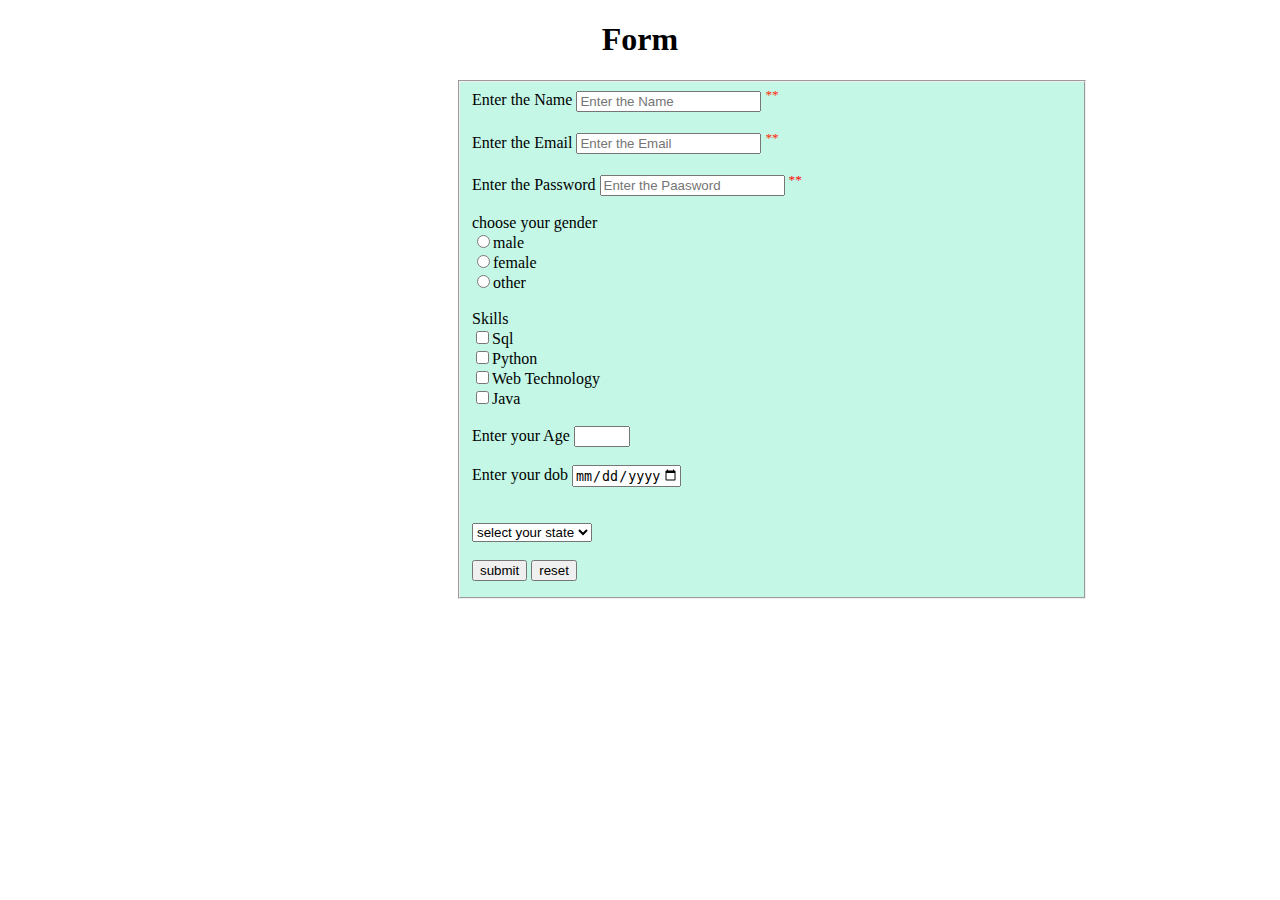
==== project1/index.html @ 15dbc052 "internship_project" ====
<!DOCTYPE html>
<html lang="en">
<head>
    <meta charset="UTF-8">
    <meta name="viewport" content="width=device-width, initial-scale=1.0">
    <title>Document</title>
    
    
</head>
<body>
    <h1 style="text-align: center;">Form</h1>
    <form action="./res.html" target="_blank" method="get">
        <fieldset style="background-color: rgb(196, 247, 230);width: 600px; height: 500px; margin-left: 450px;">
<label >Enter the Name</label>
<input type="Name" required placeholder="Enter the Name">
<sup style="color: #ff2600;">**</sup>
<br><br>           
<label >Enter the Email</label>
<input type="Email" required placeholder="Enter the Email">
<sup style="color: #ff2600;">**</sup>
<br><br>
<label for=""> Enter the Password</label>
<input type="password" required minlength="6" maxlength="10" placeholder="Enter the Paasword">
<sup style="color: red;">**</sup>
<br><br>
<label for="">choose your gender</label>
<br>
<input type="radio" name="a"><label for="">male</label>
<br>
<input type="radio" name="a"><label for="">female</label>
<br>
<input type="radio" name="a"><label for="">other</label>
<br><br>
<label for="">Skills</label>
<br>
<input type="checkbox"><label for="">Sql</label>
<br>
<input type="checkbox"><label for="">Python</label>
<br>
<input type="checkbox"><label for="">Web Technology</label>
<br>
<input type="checkbox"><label for="">Java</label>
<br><br>

<label for="">Enter your Age</label>
<input type="number" name="" min="5"  max="25">
<br><br>
<label for="">Enter your dob</label>
<INPUt type="date" min="1995-01-01" max="2005-12-31"></INPUt>
<br><br>

<br>
<select name="" id="">
    <option value="">select your state</option>
    <option value="">bihar</option>
    <option value="">up</option>
    <option value="">gujrat</option>
    <option value="">jharkhand</option>

    <select name="" id=""><br><br>

        <button>submit</button>
        <button>reset</button>
    </select>

</label>

    </form> </fieldset>
</body>
</html>
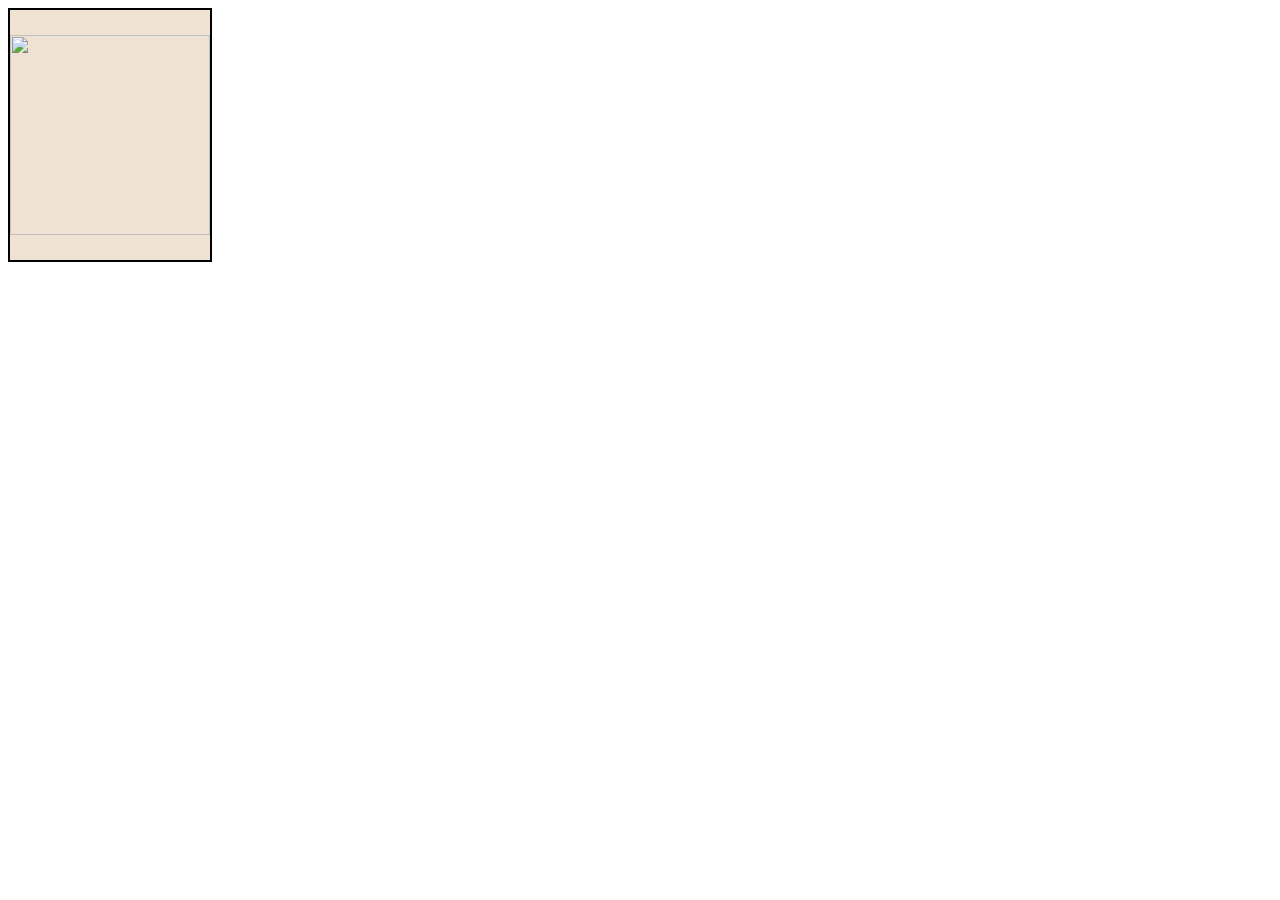
==== commit 006810a5: "internship_project" ====
--- a/project1/index.html
+++ b/project1/index.html
@@ -4,67 +4,54 @@
     <meta charset="UTF-8">
     <meta name="viewport" content="width=device-width, initial-scale=1.0">
     <title>Document</title>
-    
-    
+    <link rel="stylesheet" href="./animation3.css">
+    <style>
+        #a{
+            width: 200px;
+            height: 250px;
+            border: 2px solid black;
+            background-color: rgb(240, 226, 210);
+            align-items: center;
+            justify-content: center;
+            display: flex;
+            transition: 4s;
+        }
+        #b{
+            width: 200px;
+            height: 200px;
+            transition: 3s;
+            
+        }
+        h1{
+            font-size: 0px;
+            transition: 2s;
+        
+
+        }
+        #a:hover{
+            width: 500px;
+        }
+        #a:hover #b{
+            transform:rotate(-50deg);
+            
+        }
+        div:hover #c{
+            font-size: 40px;
+            margin: 20px;
+            align-items: center;
+        }
+        
+
+    </style>
 </head>
 <body>
-    <h1 style="text-align: center;">Form</h1>
-    <form action="./res.html" target="_blank" method="get">
-        <fieldset style="background-color: rgb(196, 247, 230);width: 600px; height: 500px; margin-left: 450px;">
-<label >Enter the Name</label>
-<input type="Name" required placeholder="Enter the Name">
-<sup style="color: #ff2600;">**</sup>
-<br><br>           
-<label >Enter the Email</label>
-<input type="Email" required placeholder="Enter the Email">
-<sup style="color: #ff2600;">**</sup>
-<br><br>
-<label for=""> Enter the Password</label>
-<input type="password" required minlength="6" maxlength="10" placeholder="Enter the Paasword">
-<sup style="color: red;">**</sup>
-<br><br>
-<label for="">choose your gender</label>
-<br>
-<input type="radio" name="a"><label for="">male</label>
-<br>
-<input type="radio" name="a"><label for="">female</label>
-<br>
-<input type="radio" name="a"><label for="">other</label>
-<br><br>
-<label for="">Skills</label>
-<br>
-<input type="checkbox"><label for="">Sql</label>
-<br>
-<input type="checkbox"><label for="">Python</label>
-<br>
-<input type="checkbox"><label for="">Web Technology</label>
-<br>
-<input type="checkbox"><label for="">Java</label>
-<br><br>
+    <div id="a">
+        <img id="b" src="./pngwing.com.png" alt="">
+        <h1 id="c">
+            Nike<br>
+             &#8377; 2500
+        </h1>
+    </div>
 
-<label for="">Enter your Age</label>
-<input type="number" name="" min="5"  max="25">
-<br><br>
-<label for="">Enter your dob</label>
-<INPUt type="date" min="1995-01-01" max="2005-12-31"></INPUt>
-<br><br>
-
-<br>
-<select name="" id="">
-    <option value="">select your state</option>
-    <option value="">bihar</option>
-    <option value="">up</option>
-    <option value="">gujrat</option>
-    <option value="">jharkhand</option>
-
-    <select name="" id=""><br><br>
-
-        <button>submit</button>
-        <button>reset</button>
-    </select>
-
-</label>
-
-    </form> </fieldset>
 </body>
 </html>